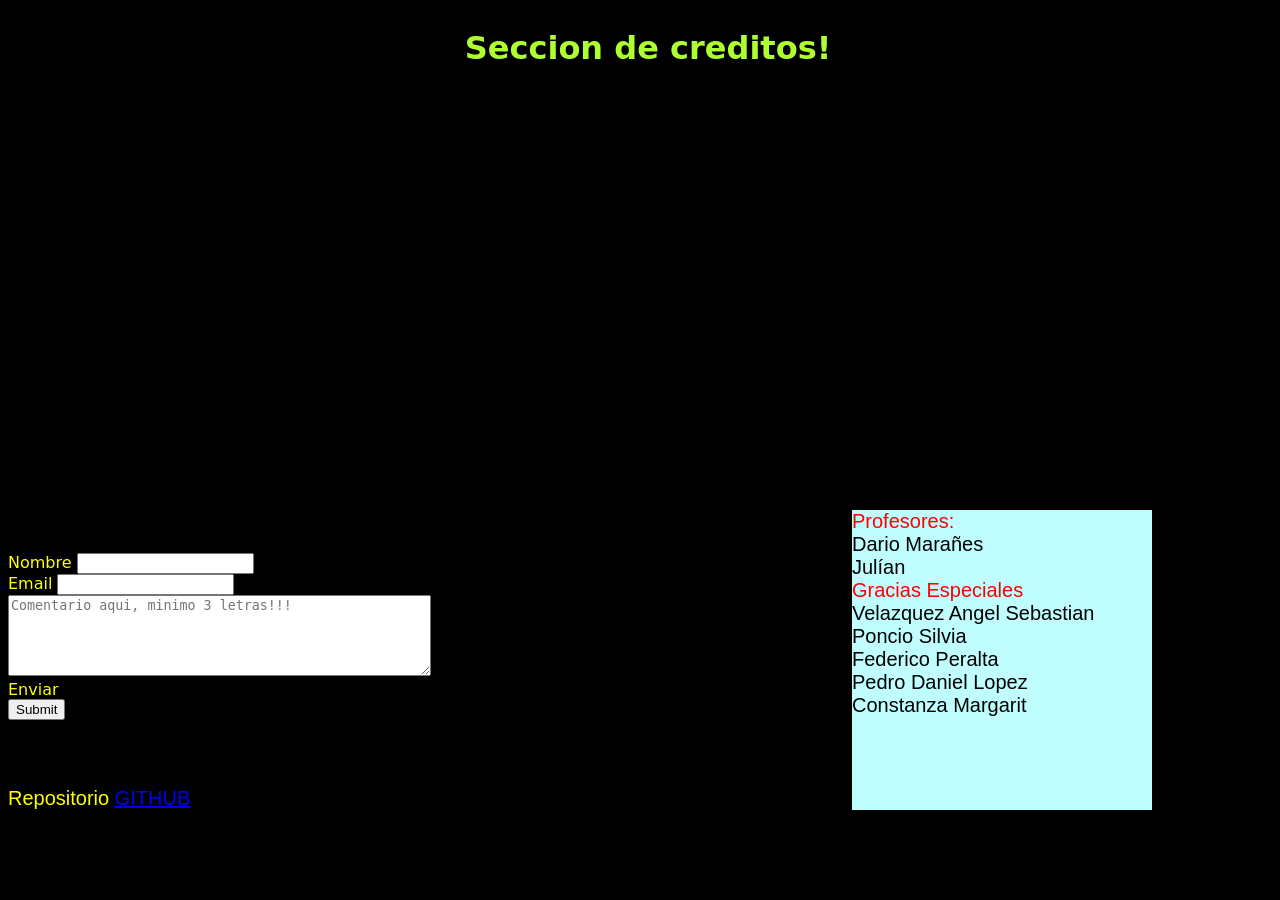
==== creditos/creditos.html @ 7c3cbccb "Build final, Creditos añadidos, y falta borrar/pulir codigo" ====
<!DOCTYPE html>
<html>
    <head>
        <title>Simon Dice!</title>
        <link rel="stylesheet" href="B:\GitTPFinal\normalize.css">
        <link rel="stylesheet" href="stylesCreditos.css">
    </head>

    <body>
        <header>
            <h1>Seccion de creditos!</h1>
        </header>
        <main>

        <!-- <section id="creditosTextoCol">
            <div id="textoCredito1">Texto creditos 1</div>
            <div id="textoCredito2">Texto creditos 1</div>
            <div id="textoCredito3">Texto creditos 1</div>
        </section>
        <section id="creditosSubCol">            
            <div id="textoSub1">Sub creditos 1</div>
            <div id="textoSub2">Sub creditos 1</div>
            <div id="textoSub3">Sub creditos 1</div>
        </section>
        <audio id="musica" loop>
        <source src="music.mp3" type="audio/mpeg">
        </audio>
            <button type="button" id="comienzo">creditos</button> -->
        <aside id="tituloCreditos">
            <div id="tituloTexto" style="color:red;">Profesores: </div>
            <div id="tituloTexto" style="color: black;">Dario Marañes</div>
            <div id="tituloTexto" style="color: black;">Julían</div>
            <div id="tituloTexto" style="color:red;">Gracias Especiales </div>
            <div id="tituloTexto" style="color: black;">Velazquez Angel Sebastian</div>
            <div id="tituloTexto" style="color: black;">Poncio Silvia</div>
            <div id="tituloTexto" style="color: black;">Federico Peralta</div>
            <div id="tituloTexto" style="color: black;">Pedro Daniel Lopez</div>
            <div id="tituloTexto" style="color: black;">Constanza Margarit</div>
        </aside>
        
        <form id="formComentario">
            <section>
            <div>
                <label for="nombre" id="labelNombre">Nombre </label>
                <input id="nombre" name="NombreUsuario" type="text">
            </div>
            <div>
                <label for="email" id="labelEmail">Email</label>
                <input id="email" name="EmailUsuario" type="email">
            </div>
            <div>
                <!-- <label for="mensaje" id="labelmensaje">mensaje</label> -->
                <textarea name="areaTexto" rows="5" cols="50" placeholder="Comentario aqui, minimo 3 letras!!!"></textarea>
            </div>
            </section>
            <label for="enviar">Enviar</label>
            <input id="enviar" name="enviar" type="submit">
        </form>      
        </main>
        <footer>
            <div>Repositorio <a href="https://github.com/Schenze/UAI-TPfinal" target="_blank">GITHUB</a></div>
        </footer>
    </body>
    <script defer src="script.js"></script>
</html>
---- creditos/stylesCreditos.css ----
html,body{
    background:black;
    flex-direction:column;
    align-items:center;
    justify-content:center;
    font-family:system-ui, -apple-system, BlinkMacSystemFont, 'Segoe UI', Roboto, Oxygen, Ubuntu, Cantarell, 'Open Sans', 'Helvetica Neue', sans-serif;
}

h1
{
    color:greenyellow;
    display:flex;
    position:fixed;
    align-items: center;
    justify-content: center;
    width: 100%;
}

footer
{
    color:yellow;
    display: flex;
    position: fixed;
    bottom: 10%;
    font-family:'Trebuchet MS', 'Lucida Sans Unicode', 'Lucida Grande', 'Lucida Sans', Arial, sans-serif;
    font-size: 20px;
    justify-content: space-evenly;
}

#formComentario
{
    display:flex;
    color:yellow;
    position: fixed;
    align-items: flex-start;
    justify-content: flex-start;
    flex-direction: column;
    bottom: 20%;
}

#tituloCreditos
{
    display:flex;
    background-color: rgb(191, 253, 255);
    position:fixed;
    flex-direction: column;
    align-items:flex-start;
    justify-content:flex-start;
    bottom: 10%;
    right: 10%;
    width: 300px;
    height: 300px;
}

#tituloTexto
{
    font-family: Impact, Haettenschweiler, 'Arial Narrow Bold', sans-serif;
    font-size: 20px;
}

sin usar
#textoMusica
{
    color: rgb(255, 255, 255);
}

#creditosTextoCol
{
    display:flex;
    position:fixed;
    color:red;
    justify-content: space-evenly;
    height: fit-content;
    width:100%;
    font-size: 50px;
    top:0%;
    left:0%;
}
#creditosSubCol
{
    display:flex;
    position:fixed;
    color:gold;
    justify-content: space-around;
    height:fit-content;
    width:100%;
    font-size:20px;
    top:10%;
    left:0%;
}

#textoSub1
{
    display:flex;
    position:fixed;
    color:gold;
    height:fit-content;
    flex-direction:column;
}
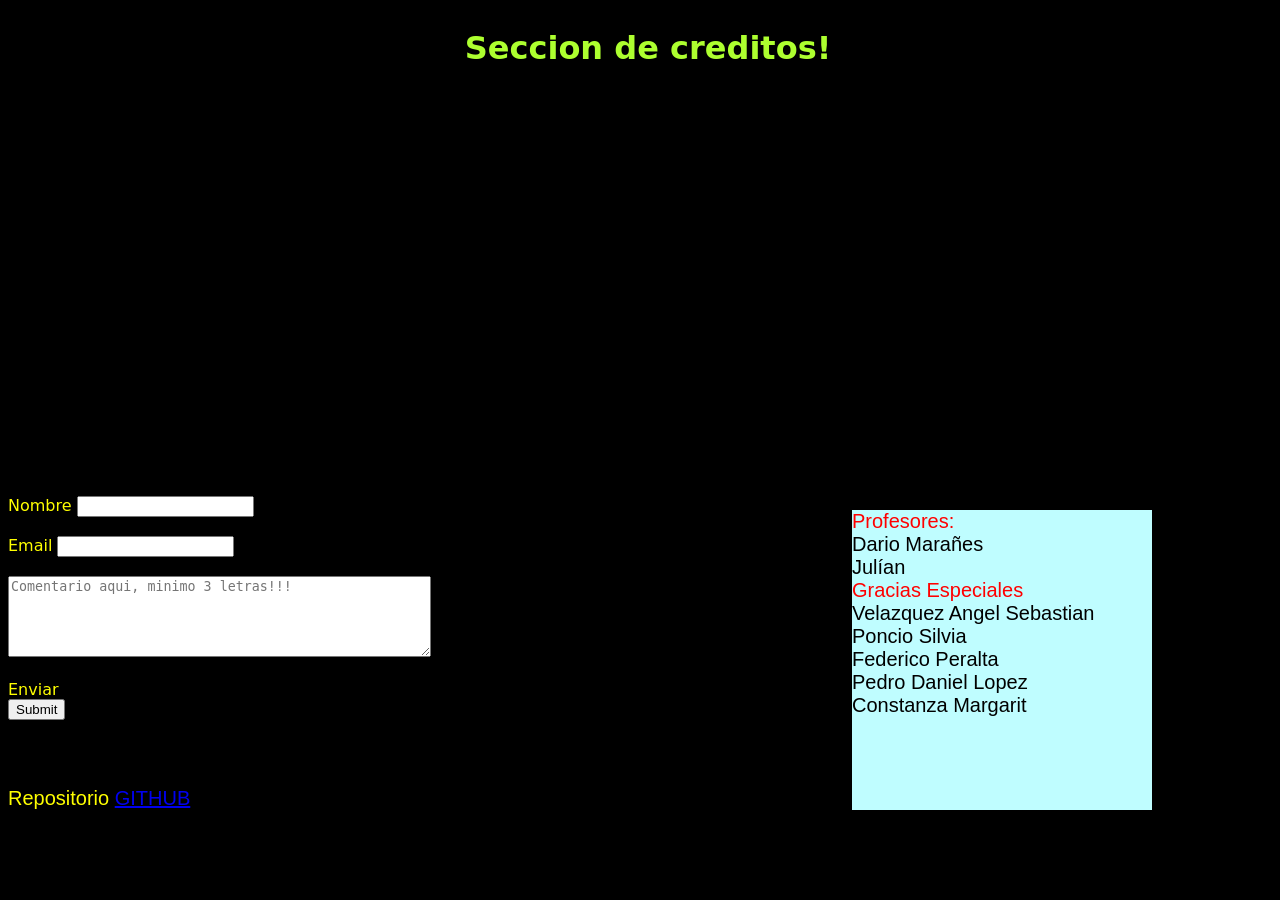
==== commit 21f2b2dc: "Agregado advertencias a los creditos" ====
--- a/creditos/creditos.html
+++ b/creditos/creditos.html
@@ -44,14 +44,17 @@
                 <label for="nombre" id="labelNombre">Nombre </label>
                 <input id="nombre" name="NombreUsuario" type="text">
             </div>
+            <div id="labelAdvertenciaNombre" style="opacity: 0">El nombre es demasiado corto</div>
             <div>
                 <label for="email" id="labelEmail">Email</label>
-                <input id="email" name="EmailUsuario" type="email">
+                <input id="email" name="EmailUsuario" type="text">
             </div>
+            <div id="labelAdvertenciaEmail" style="opacity: 0">El formato del Email es incorrecto!!!</div>
             <div>
                 <!-- <label for="mensaje" id="labelmensaje">mensaje</label> -->
                 <textarea name="areaTexto" rows="5" cols="50" placeholder="Comentario aqui, minimo 3 letras!!!"></textarea>
             </div>
+            <div id="areaTextoAdvertencia" style="opacity: 0">El mensaje es muy corto!</div>
             </section>
             <label for="enviar">Enviar</label>
             <input id="enviar" name="enviar" type="submit">
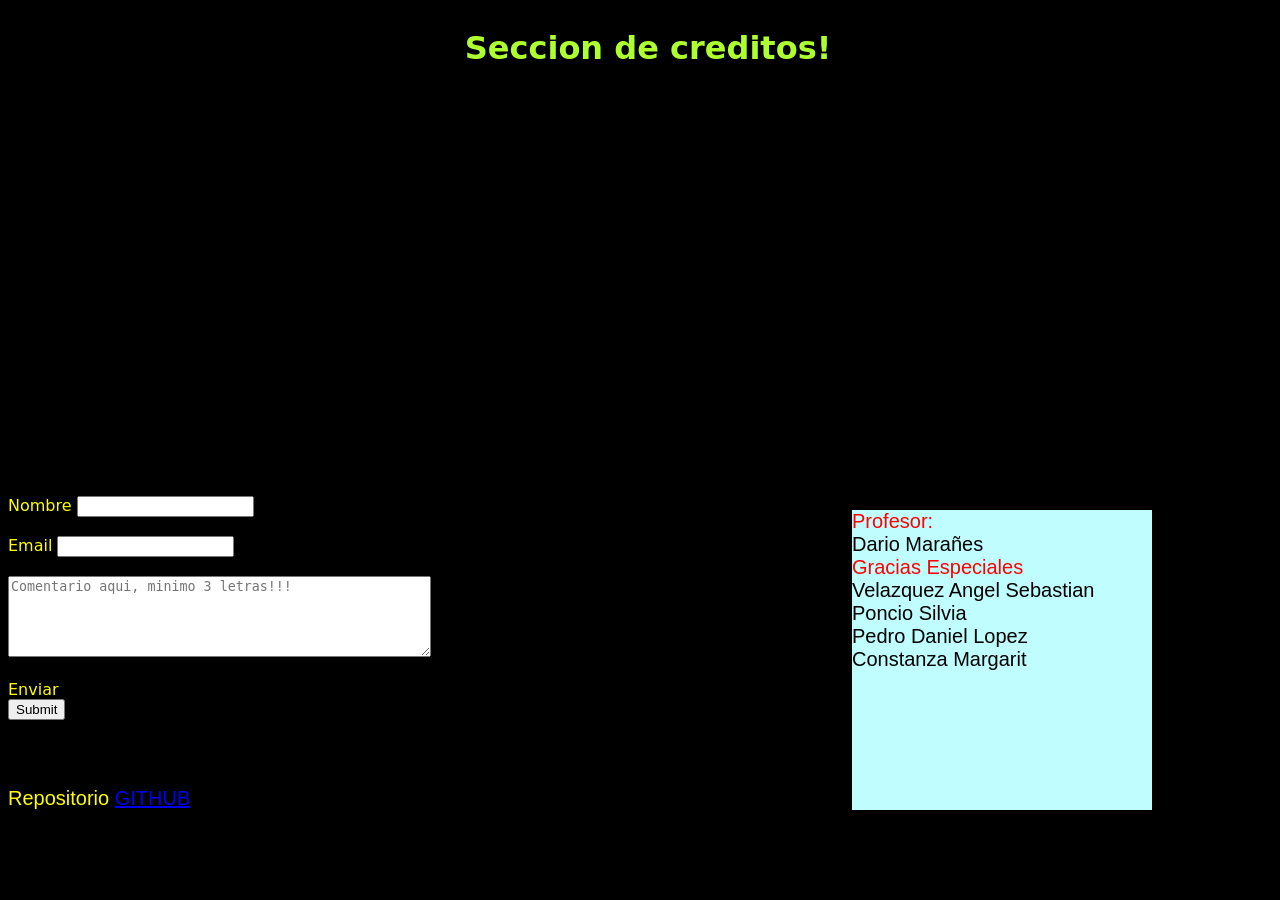
==== commit b83cca67: "Creditos actualizados" ====
--- a/creditos/creditos.html
+++ b/creditos/creditos.html
@@ -27,13 +27,11 @@
         </audio>
             <button type="button" id="comienzo">creditos</button> -->
         <aside id="tituloCreditos">
-            <div id="tituloTexto" style="color:red;">Profesores: </div>
+            <div id="tituloTexto" style="color:red;">Profesor: </div>
             <div id="tituloTexto" style="color: black;">Dario Marañes</div>
-            <div id="tituloTexto" style="color: black;">Julían</div>
             <div id="tituloTexto" style="color:red;">Gracias Especiales </div>
             <div id="tituloTexto" style="color: black;">Velazquez Angel Sebastian</div>
             <div id="tituloTexto" style="color: black;">Poncio Silvia</div>
-            <div id="tituloTexto" style="color: black;">Federico Peralta</div>
             <div id="tituloTexto" style="color: black;">Pedro Daniel Lopez</div>
             <div id="tituloTexto" style="color: black;">Constanza Margarit</div>
         </aside>
